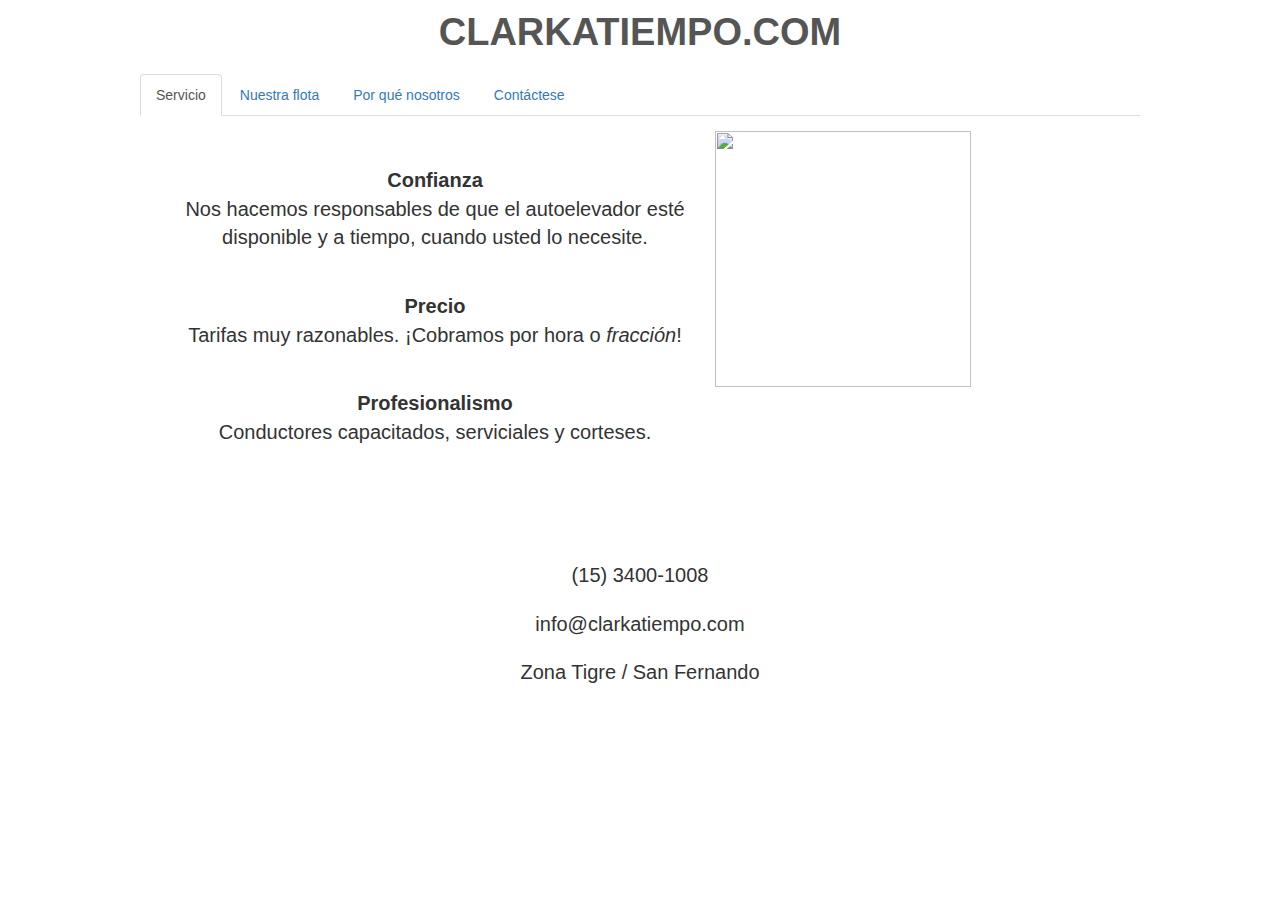
==== index.html @ 34226d7d "initial commit" ====
<html ng-app="ForkInTime">
  <head>
    <meta charset="UTF-8">
    <title>Clark A Tiempo</title>
    <link rel="stylesheet" href="css/bootstrap.css"></link>
    <link rel="stylesheet" href="css/bootstrap-theme.css"></link>
    <link rel="stylesheet" href="css/forkintime.css"></link>
  </head>
  <body>

  <header>CLARKATIEMPO.COM</header>

  <div class="mainContent">


    <div ng-view></div>


  </div>


 </div>

  <!-- vendor -->
  <script src="javascript/vendor/angular.js"></script>
  <script src="javascript/vendor/jquery-2.1.4.min.js"></script>

  <script src="javascript/vendor/angular-route.js"></script>
  <script src="javascript/vendor/angular-resource.js"></script>
  <!--<script src="javascript/vendor/bootstrap.js"></script>-->

  <!-- App -->
  <script src="javascript/app.js"></script>
  <script src="javascript/routes.js"></script>

  <!-- Directives -->
  <script src="javascript/directives/coverSlides.js"></script>
  <script src="javascript/directives/contactCard.js"></script>

  <!-- Controllers -->
  <script src="javascript/controllers/forkliftsIndexCtrl.js"></script>
  <script src="javascript/controllers/reviewsIndexCtrl.js"></script>
  <!--
  <script src="assets/javascript/controllers/noteShowController.js"></script>
  <script src="assets/javascript/controllers/noteEditController.js"></script>
  <script src="assets/javascript/controllers/noteCreateController.js"></script>
  <script src="assets/javascript/controllers/usersShowController.js"></script>
  <script src="assets/javascript/controllers/usersIndexController.js"></script>
  -->

  <!-- Filters -->
  <!--
  <script src="assets/javascript/filters/categoryFilter.js"></script>
  -->

  <!-- Services -->
  <!--
  <script src="assets/javascript/services/note.js"></script>
  <script src="assets/javascript/services/user.js"></script>
  <script src="assets/javascript/services/category.js"></script>
  -->
  </body>
</html>
---- css/forkintime.css ----
html{
  overflow-y: scroll;
}

body{
  font-family: "Helvetica Neue",Helvetica,Arial,sans-serif;
}

header{
  padding-top:5px;
	font-weight:900;
	font-size:38px;
	text-align:center;
  color: #555;
}


.mainContent{
  margin-top: 15px;
	margin-right:auto;
	margin-left:auto;
	width:1000px;
}

.main-tab-content{
  font-size: 20px;
  padding: 15px;
}

.reviews-container{
  display: flex;
  flex-flow: row wrap;
  align-items: flex-start;
}

.review{
  width: 40%;
  font-size: 14px;
  display: flex;
  flex-flow: column wrap;
  padding: 2px;
  margin: 20px;
}

.review .paragraph{

  padding: 5px;
  text-align: justify;
}

.review .signature{
  margin: 0px 20px 10px 10px;
  text-align: right;
  color: #555;
}

.fleet-member-card{
  background-color: #F0F0F0;
  border-radius: 10px;
  display: flex;
  flex-flow: column nowrap;
  margin: 10px;
  width: 450px;
}

.fleet-member-card .photo{
  width: 180px;
  height: 180px;
}

.fleet-member-card .title{
  text-align: center;
}

.fleet-member-card .central{
  display: flex;
  flex-direction: row;
  flex-wrap: nowrap;
}

.fleet-member-card .central .img-container{
  width: 200px;
  height: 200px;
  display: flex;
  flex-direction: row;
  justify-content: center;
  align-items: center;
}

.fleet-member-card .central .data{
  display:flex;
  flex-direction: column;
  flex-wrap: nowrap;
  font-size: 14px;
  width: 250px;
}

.fleet-member-card .central .data .cardrow{
  display: flex;
  flex-direction: row;
  flex-wrap: wrap;
  line-height: 200%;
}

.fleet-member-card .central .data .cardrow .title {
  font-weight: bold;
  width: 90px;
  text-align: right;
  padding-right: 10px;
}

.fleet-member-card .description{
  font-size: 14px;
  padding: 5px 10px 5px 10px;
  height: 55px;
  text-align: justify;
}

.fleet-members{
  display: flex;
  flex-direction: row;
  flex-wrap: wrap;
  justify-content: space-around;
}

.service-container{
  display: flex;
  flex-direction: row;
  flex-wrap: nowrap;
}

.service-container .left-content{
  display: flex;
  flex-direction: column;
  flex-wrap: nowrap;
  width: 550px;
  padding: 10px;
  margin: 5px;
}

.service-container .item{
  display: flex;
  flex-direction: column;
  flex-wrap: nowrap;
  margin-top: 20px;
  margin-bottom: 20px;
}

.service-container .item .title{
  font-weight: bold;
  font-size: 20px;
  text-align: center;
}

.service-container .item .paragraph{
  text-align: center;
}

.rotating-images {
  width:400px;
  height:400px;
}

.cover-slider-item{
  display: none;
  width: 80%;
}

.contact-card{
  width:  100%;
  display: flex;
  flex-direction: column;
  align-items: center;
  padding: 20px;
}

.contact-card .contact-row{
  margin-top: 10px;
  margin-bottom:10px;
}
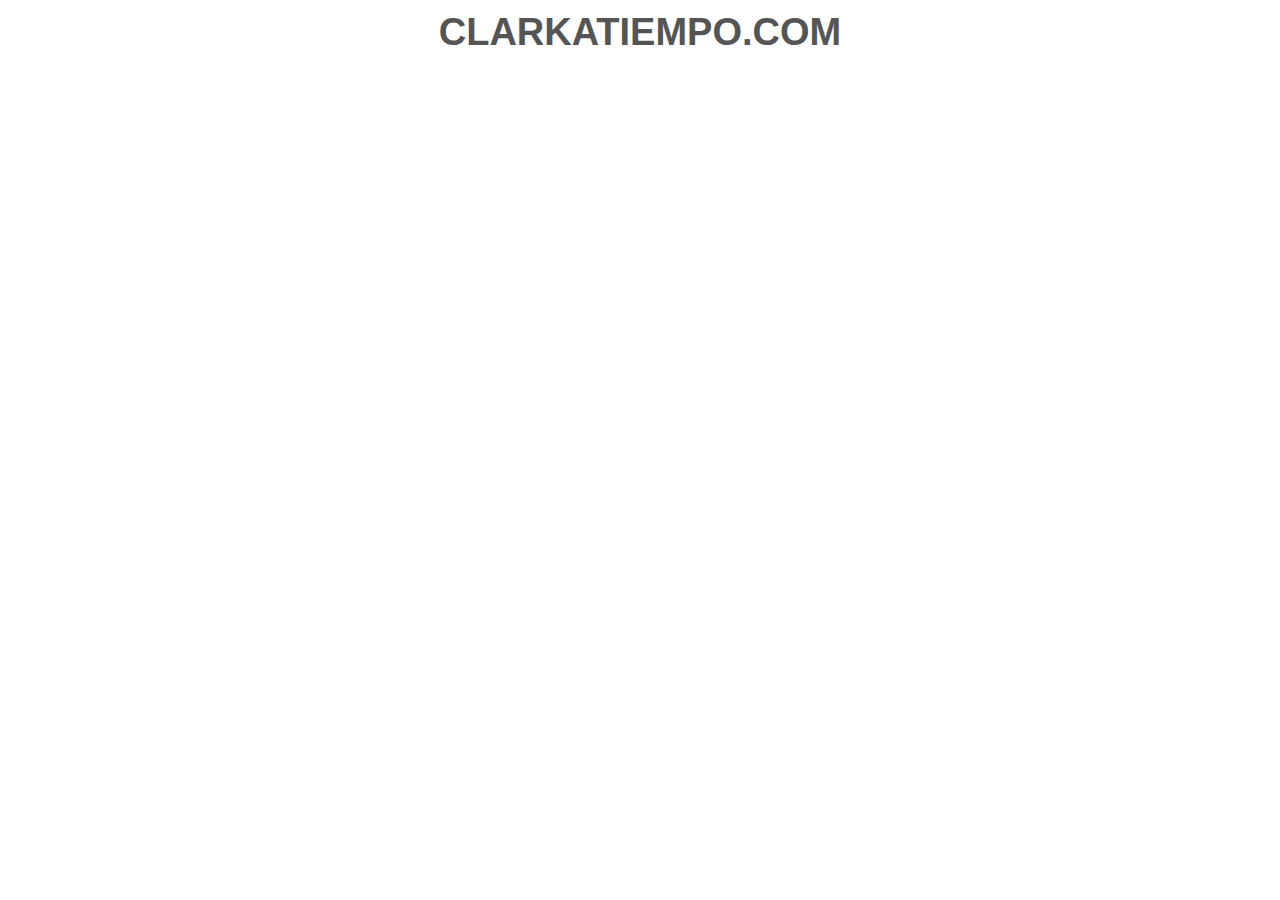
==== commit 81439a86: "- externalize translations in partial static files - combine server-side data with translations in f" ====
--- a/index.html
+++ b/index.html
@@ -8,7 +8,9 @@
   </head>
   <body>
 
-  <header>CLARKATIEMPO.COM</header>
+  <language-flags></language-flags>
+  <div class="main-title">CLARKATIEMPO.COM</div>
+
 
   <div class="mainContent">
 
@@ -22,12 +24,16 @@
  </div>
 
   <!-- vendor -->
+
   <script src="javascript/vendor/angular.js"></script>
   <script src="javascript/vendor/jquery-2.1.4.min.js"></script>
+  <script src="javascript/vendor/angular-sanitize.js"></script>
+  <script src="javascript/vendor/angular-resource.js"></script>
+  <script src="javascript/vendor/angular-route.js"></script>
+  <script src="javascript/vendor/angular-translate.js"></script>
+  <script src="javascript/vendor/angular-translate-loader-static-files.js"></script>
+  <!--<script src="javascript/vendor/bootstrap.js"></script>-->
 
-  <script src="javascript/vendor/angular-route.js"></script>
-  <script src="javascript/vendor/angular-resource.js"></script>
-  <!--<script src="javascript/vendor/bootstrap.js"></script>-->
 
   <!-- App -->
   <script src="javascript/app.js"></script>
@@ -36,10 +42,16 @@
   <!-- Directives -->
   <script src="javascript/directives/coverSlides.js"></script>
   <script src="javascript/directives/contactCard.js"></script>
+  <script src="javascript/directives/languageFlags.js"></script>
 
   <!-- Controllers -->
+  <script src="javascript/controllers/ourServicesTranslationCtrl.js"></script>
+  <script src="javascript/controllers/ourFleetTranslationCtrl.js"></script>
   <script src="javascript/controllers/forkliftsIndexCtrl.js"></script>
   <script src="javascript/controllers/reviewsIndexCtrl.js"></script>
+  <script src="javascript/controllers/languageButtonsCtrl.js"></script>
+
+
   <!--
   <script src="assets/javascript/controllers/noteShowController.js"></script>
   <script src="assets/javascript/controllers/noteEditController.js"></script>
--- a/css/forkintime.css
+++ b/css/forkintime.css
@@ -6,7 +6,7 @@
   font-family: "Helvetica Neue",Helvetica,Arial,sans-serif;
 }
 
-header{
+.main-title{
   padding-top:5px;
 	font-weight:900;
 	font-size:38px;
@@ -14,6 +14,16 @@
   color: #555;
 }
 
+.language-flag-container{
+  float: right;
+}
+
+.language-flag-container .flag {
+  cursor: pointer;
+  cursor: hand;
+  width: 35px;
+  margin: 3px;
+}
 
 .mainContent{
   margin-top: 15px;
